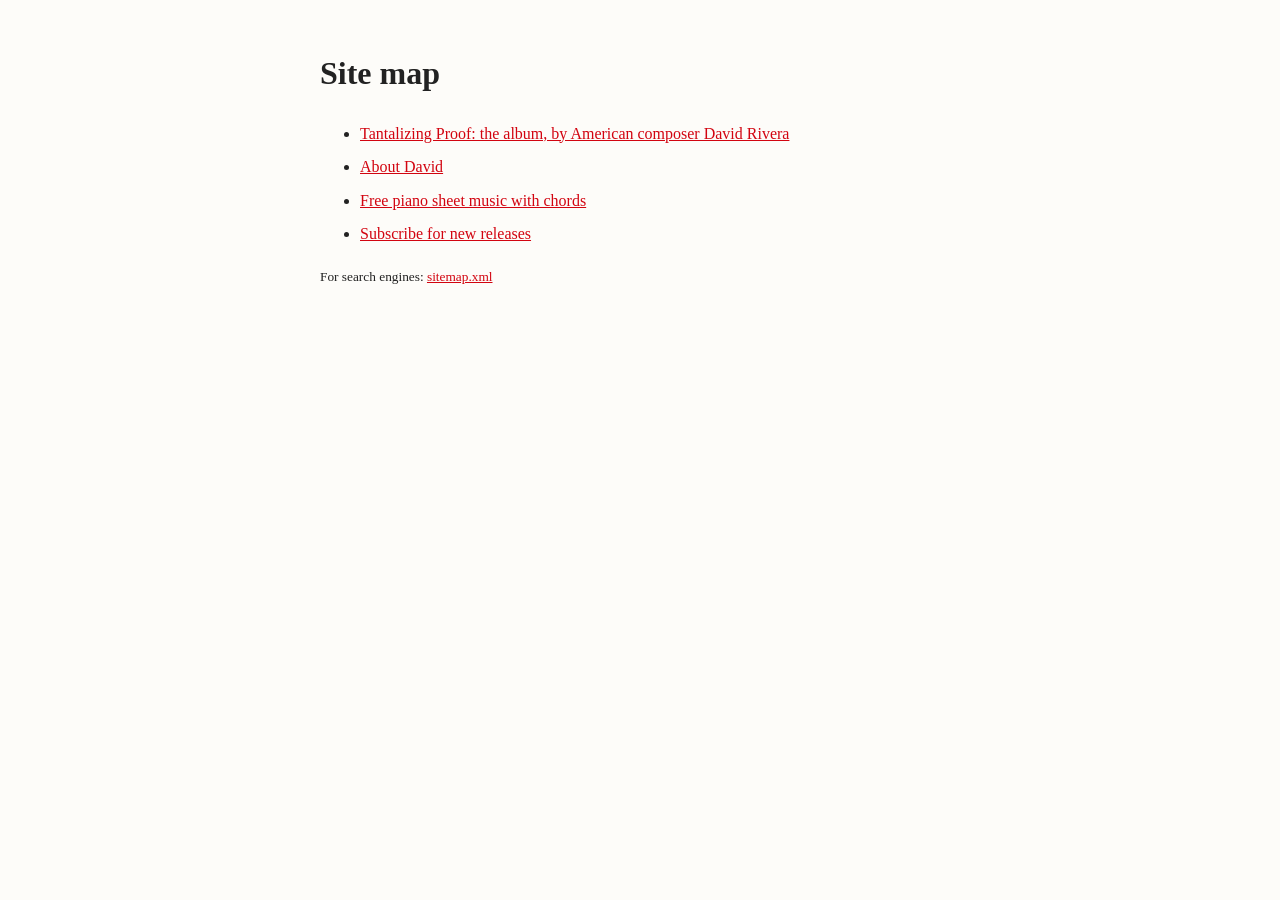
==== sitemap/index.html @ d4a2cbe5 "Readable Site map page; footer link points to it instead of raw XML" ====
<!DOCTYPE html>
<html lang="en">
<head>
<meta charset="utf-8">
<meta name="viewport" content="width=device-width, initial-scale=1">
<title>Site map | Tantalizing Proof</title>
<link rel="canonical" href="https://tantalizingproof.com/sitemap/">
<link rel="icon" href="/favicon.svg" type="image/svg+xml">
<link rel="sitemap" type="application/xml" title="Sitemap" href="/sitemap.xml">
<style>
body{font-family:Georgia,serif;max-width:640px;margin:3rem auto;padding:0 1.25rem;line-height:1.6;color:#222;background:#fdfcf9}
a{color:#D20410}
li{margin:.5rem 0}
</style>
</head>
<body>
<h1>Site map</h1>
<ul>
<li><a href="/">Tantalizing Proof: the album, by American composer David Rivera</a></li>
<li><a href="https://lackadaisicalperfection.com/about/">About David</a></li>
<li><a href="https://lackadaisicalperfection.com/scores/">Free piano sheet music with chords</a></li>
<li><a href="https://lackadaisicalperfection.com/subscribe/">Subscribe for new releases</a></li>
</ul>
<p><small>For search engines: <a href="/sitemap.xml">sitemap.xml</a></small></p>
</body>
</html>
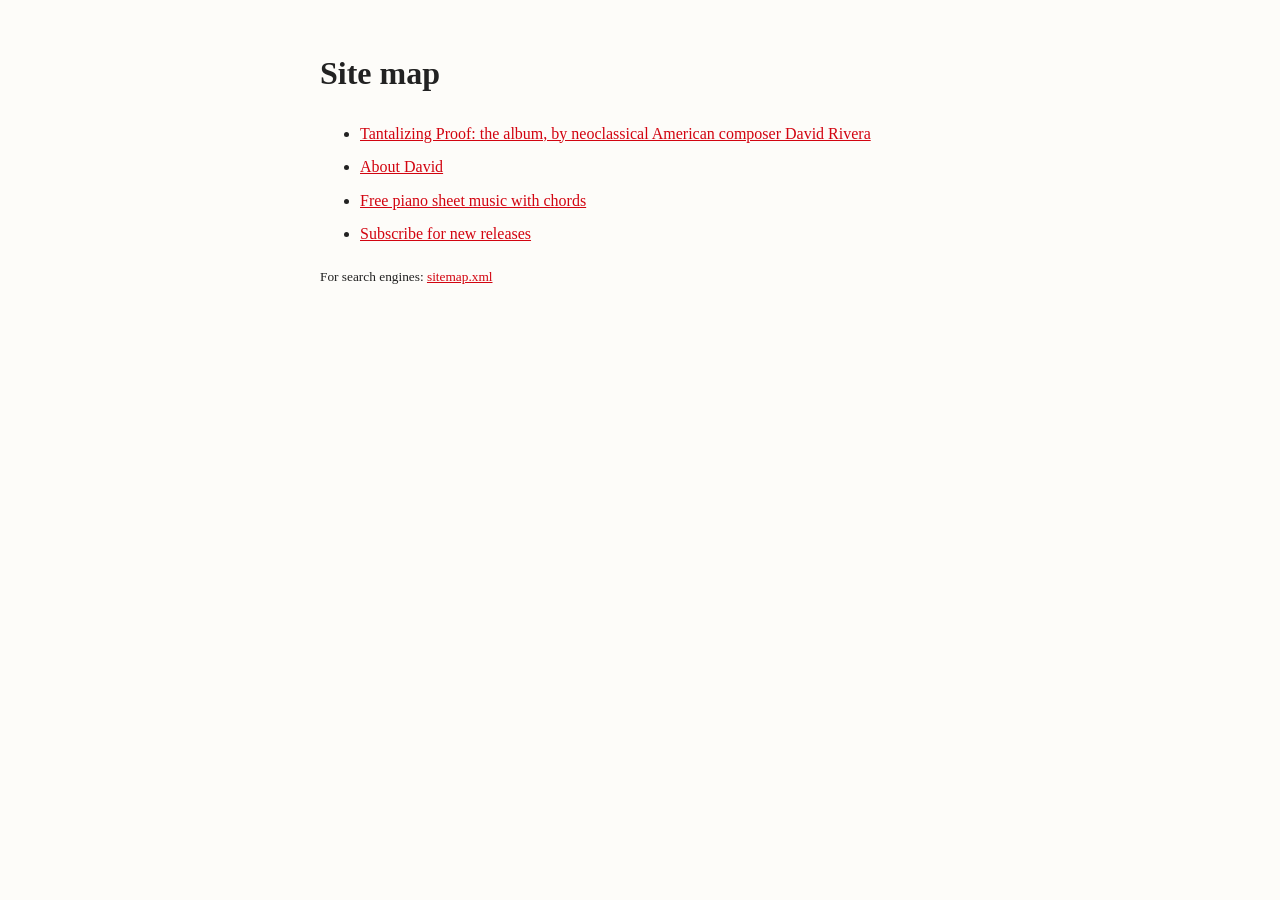
==== commit c0c5ef44: "Neoclassical American composer, eight albums, YouTube @melodicsubtlety handle, missing meta tags / n" ====
--- a/sitemap/index.html
+++ b/sitemap/index.html
@@ -4,6 +4,7 @@
 <meta charset="utf-8">
 <meta name="viewport" content="width=device-width, initial-scale=1">
 <title>Site map | Tantalizing Proof</title>
+<meta name="robots" content="noindex, follow">
 <link rel="canonical" href="https://tantalizingproof.com/sitemap/">
 <link rel="icon" href="/favicon.svg" type="image/svg+xml">
 <link rel="sitemap" type="application/xml" title="Sitemap" href="/sitemap.xml">
@@ -12,11 +13,28 @@
 a{color:#D20410}
 li{margin:.5rem 0}
 </style>
+<!-- Meta Pixel Code -->
+<script>
+!function(f,b,e,v,n,t,s)
+{if(f.fbq)return;n=f.fbq=function(){n.callMethod?
+n.callMethod.apply(n,arguments):n.queue.push(arguments)};
+if(!f._fbq)f._fbq=n;n.push=n;n.loaded=!0;n.version='2.0';
+n.queue=[];t=b.createElement(e);t.async=!0;
+t.src=v;s=b.getElementsByTagName(e)[0];
+s.parentNode.insertBefore(t,s)}(window, document,'script',
+'https://connect.facebook.net/en_US/fbevents.js');
+fbq('init', '257777058255900');
+fbq('track', 'PageView');
+</script>
+<noscript><img height="1" width="1" alt="" style="display:none"
+src="https://www.facebook.com/tr?id=257777058255900&ev=PageView&noscript=1"
+/></noscript>
+<!-- End Meta Pixel Code -->
 </head>
 <body>
 <h1>Site map</h1>
 <ul>
-<li><a href="/">Tantalizing Proof: the album, by American composer David Rivera</a></li>
+<li><a href="/">Tantalizing Proof: the album, by neoclassical American composer David Rivera</a></li>
 <li><a href="https://lackadaisicalperfection.com/about/">About David</a></li>
 <li><a href="https://lackadaisicalperfection.com/scores/">Free piano sheet music with chords</a></li>
 <li><a href="https://lackadaisicalperfection.com/subscribe/">Subscribe for new releases</a></li>
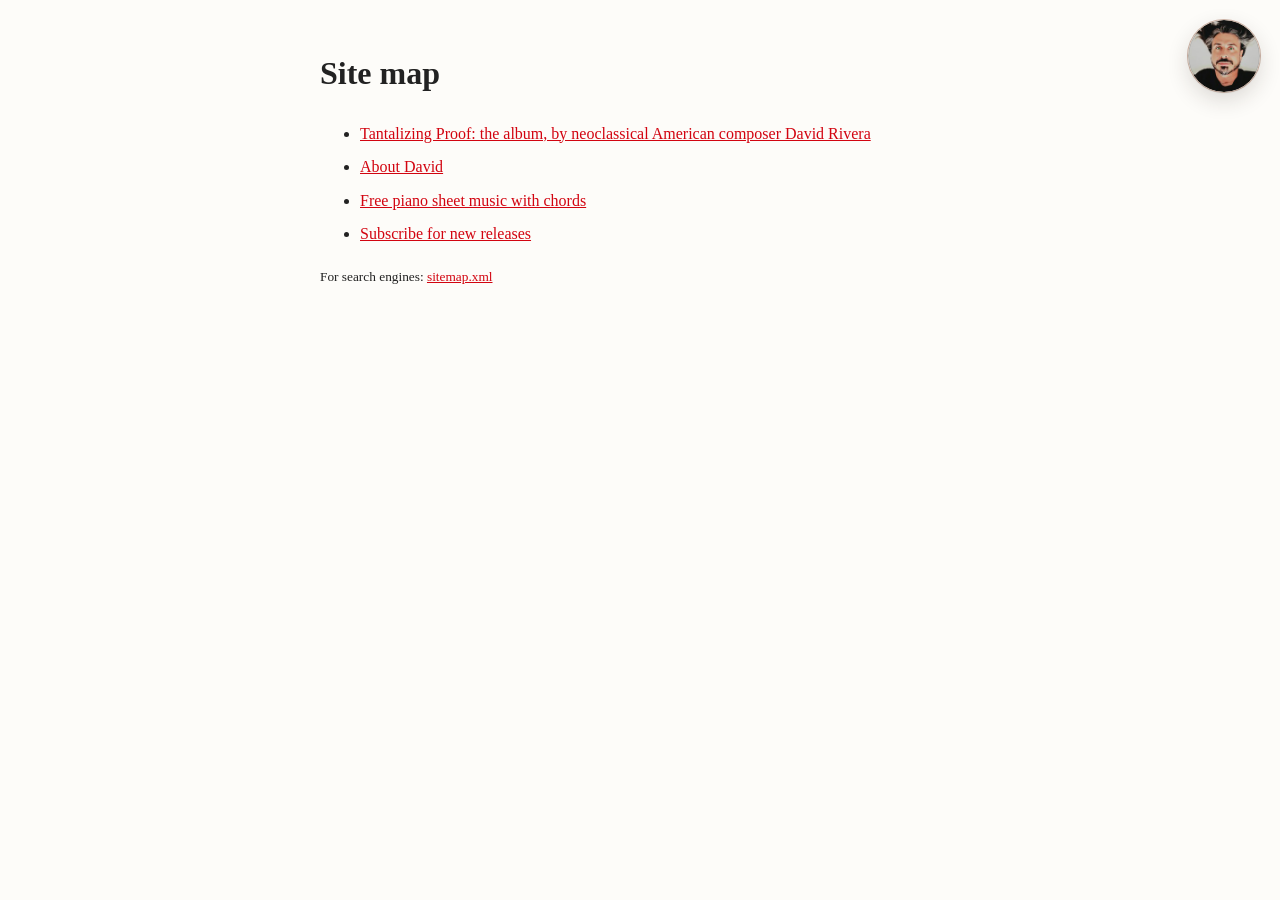
==== commit ce48107d: "Use the shared main menu on every page Show About, Scores, and Subscribe, then the eight albums, wit" ====
--- a/sitemap/index.html
+++ b/sitemap/index.html
@@ -8,6 +8,11 @@
 <link rel="canonical" href="https://tantalizingproof.com/sitemap/">
 <link rel="icon" href="/favicon.svg" type="image/svg+xml">
 <link rel="sitemap" type="application/xml" title="Sitemap" href="/sitemap.xml">
+<link rel="preconnect" href="https://fonts.googleapis.com">
+<link rel="preconnect" href="https://fonts.gstatic.com" crossorigin>
+<link href="https://fonts.googleapis.com/css2?family=Cormorant+Garamond:ital,wght@0,400;0,500;1,400&family=Source+Sans+3:wght@300;400;500&display=swap" rel="stylesheet">
+<link rel="stylesheet" href="/assets/site-nav.css">
+<script src="/assets/site-nav.js" defer></script>
 <style>
 body{font-family:Georgia,serif;max-width:640px;margin:3rem auto;padding:0 1.25rem;line-height:1.6;color:#222;background:#fdfcf9}
 a{color:#D20410}
--- a/assets/site-nav.css
+++ b/assets/site-nav.css
@@ -0,0 +1,305 @@
+/* Photo button and page menu. Colors follow this album: warm paper, brown ink, terracotta. */
+:root {
+  --nav-ink: #2c1e16;
+  --nav-glow: #8b4a2a;
+  --nav-paper: rgba(247, 239, 230, 0.96);
+  --nav-line: rgba(139, 74, 42, 0.28);
+  --nav-size: 72px;
+  --nav-inset: 20px;
+}
+
+.nav-toggle {
+  position: fixed;
+  z-index: 40;
+  top: max(var(--nav-inset), env(safe-area-inset-top, 0px));
+  right: max(var(--nav-inset), env(safe-area-inset-right, 0px));
+  width: var(--nav-size);
+  height: var(--nav-size);
+  margin: 0;
+  padding: 0;
+  border: 0;
+  border-radius: 50%;
+  background: #f7efe6;
+  cursor: pointer;
+  overflow: hidden;
+  -webkit-tap-highlight-color: transparent;
+  touch-action: manipulation;
+  box-shadow:
+    0 8px 22px rgba(44, 30, 22, 0.16),
+    0 1px 3px rgba(44, 30, 22, 0.08),
+    0 0 0 1px rgba(139, 74, 42, 0.38);
+}
+
+.nav-toggle img {
+  display: block;
+  width: 100%;
+  height: 100%;
+  object-fit: cover;
+  border-radius: 50%;
+}
+
+.nav-toggle::after {
+  content: "";
+  position: absolute;
+  inset: 0;
+  border-radius: 50%;
+  pointer-events: none;
+  box-shadow: inset 0 0 0 1px rgba(44, 30, 22, 0.12);
+}
+
+.nav-toggle:hover {
+  box-shadow:
+    0 10px 26px rgba(44, 30, 22, 0.2),
+    0 1px 3px rgba(44, 30, 22, 0.08),
+    0 0 0 1px rgba(139, 74, 42, 0.62);
+}
+
+.nav-toggle[aria-expanded="true"] {
+  box-shadow:
+    0 8px 22px rgba(44, 30, 22, 0.16),
+    0 1px 3px rgba(44, 30, 22, 0.08),
+    0 0 0 1px rgba(139, 74, 42, 0.78);
+}
+
+.nav-toggle:focus {
+  outline: none;
+}
+
+.nav-toggle:focus-visible {
+  outline: 2px solid var(--nav-glow);
+  outline-offset: 4px;
+}
+
+.site-menu {
+  position: fixed;
+  z-index: 39;
+  top: calc(max(var(--nav-inset), env(safe-area-inset-top, 0px)) + var(--nav-size) + 12px);
+  right: max(var(--nav-inset), env(safe-area-inset-right, 0px));
+  width: min(16.75rem, calc(100vw - 28px - env(safe-area-inset-left, 0px) - env(safe-area-inset-right, 0px)));
+  min-width: 0;
+  max-width: min(16.75rem, calc(100vw - 28px - env(safe-area-inset-left, 0px) - env(safe-area-inset-right, 0px)));
+  max-height: calc(100vh - var(--nav-size) - var(--nav-inset) - 36px);
+  max-height: calc(100dvh - var(--nav-size) - var(--nav-inset) - 36px - env(safe-area-inset-bottom, 0px));
+  margin: 0;
+  padding: 0;
+  overflow: auto;
+  overscroll-behavior: contain;
+  background: var(--nav-paper);
+  border: 1px solid var(--nav-line);
+  border-radius: 10px;
+  box-shadow:
+    0 16px 40px rgba(44, 30, 22, 0.12),
+    inset 0 1px 0 rgba(255, 250, 244, 0.7);
+  backdrop-filter: blur(10px);
+  -webkit-backdrop-filter: blur(10px);
+  opacity: 0;
+  transform: translateY(-6px);
+  transition: opacity 0.28s ease, transform 0.28s ease;
+}
+
+.site-menu ul {
+  list-style: none;
+  margin: 0;
+  padding: 0.45rem 0;
+}
+
+.site-menu.is-open {
+  opacity: 1;
+  transform: translateY(0);
+}
+
+.site-menu a {
+  display: block;
+  padding: 0.72rem 1.35rem;
+  color: var(--nav-ink);
+  font-family: "Cormorant Garamond", "Palatino Linotype", Palatino, Georgia, serif;
+  font-size: 1.4rem;
+  font-weight: 400;
+  letter-spacing: 0.01em;
+  line-height: 1.25;
+  text-decoration: none;
+}
+
+.site-menu a:hover {
+  color: var(--nav-glow);
+  background: rgba(139, 74, 42, 0.06);
+}
+
+.site-menu a:focus {
+  outline: none;
+}
+
+.site-menu a:focus-visible {
+  outline: 2px solid var(--nav-glow);
+  outline-offset: -3px;
+  color: var(--nav-glow);
+}
+
+.menu-albums {
+  border-top: 1px solid var(--nav-line);
+  padding-bottom: 0.35rem;
+}
+
+.menu-albums-label {
+  margin: 0.75rem 0.9rem 0.2rem;
+  font-family: "Source Sans 3", sans-serif;
+  font-size: 0.68rem;
+  font-weight: 400;
+  letter-spacing: 0.2em;
+  text-transform: uppercase;
+  color: #7a5e4e;
+}
+
+.site-menu .album-list {
+  list-style: none;
+  margin: 0;
+  padding: 0.1rem 0 0.3rem;
+}
+
+.site-menu .album-list a,
+.album-current {
+  display: flex;
+  align-items: center;
+  gap: 0.65rem;
+  min-width: 0;
+  padding: 0.38rem 0.9rem;
+  color: var(--nav-ink);
+  font-size: 1rem;
+  line-height: 1.15;
+  text-decoration: none;
+}
+
+.site-menu .album-list img,
+.album-current img {
+  width: 48px;
+  height: 48px;
+  flex: none;
+  object-fit: cover;
+  border-radius: 3px;
+  background: #ead9c8;
+  box-shadow: inset 0 0 0 1px rgba(44, 30, 22, 0.12);
+}
+
+.album-copy {
+  display: flex;
+  flex-direction: column;
+  min-width: 0;
+}
+
+.album-title {
+  min-width: 0;
+  font-family: "Cormorant Garamond", "Palatino Linotype", Palatino, Georgia, serif;
+  font-size: 1.15rem;
+  font-weight: 400;
+  letter-spacing: 0.01em;
+  line-height: 1.15;
+}
+
+.site-menu .album-list a:hover {
+  color: var(--nav-glow);
+  background: rgba(139, 74, 42, 0.06);
+}
+
+.album-current {
+  color: #7a5e4e;
+  cursor: default;
+}
+
+.album-current .album-title,
+.album-here {
+  color: #7a5e4e;
+}
+
+.album-current img {
+  opacity: 0.72;
+}
+
+.album-here {
+  display: block;
+  margin-top: 0.12rem;
+  font-family: "Source Sans 3", sans-serif;
+  font-size: 0.72rem;
+  font-weight: 400;
+  letter-spacing: 0.02em;
+  line-height: 1.2;
+}
+
+@media (max-width: 760px) {
+  :root {
+    --nav-size: 64px;
+    --nav-inset: 14px;
+  }
+
+  body > main {
+    padding-top: calc(var(--nav-size) + var(--nav-inset) + 18px);
+  }
+
+  .site-menu .album-list {
+    display: grid;
+    grid-template-columns: 1fr 1fr;
+    gap: 0.85rem 0.45rem;
+    padding: 0.35rem 0.75rem 0.7rem;
+  }
+
+  .site-menu .album-list a,
+  .album-current {
+    flex-direction: column;
+    align-items: center;
+    justify-content: flex-start;
+    gap: 0.4rem;
+    padding: 0;
+    text-align: center;
+  }
+
+  .site-menu .album-list a:hover {
+    background: transparent;
+  }
+
+  .album-copy {
+    align-items: center;
+  }
+
+  .album-title {
+    font-size: 1.05rem;
+  }
+}
+
+@media (prefers-reduced-motion: reduce) {
+  .site-menu {
+    transform: none;
+    transition: none;
+  }
+}
+
+/* Off-screen until focused, then fixed, so it never shifts the cover. */
+.skip-link {
+  position: absolute;
+  width: 1px;
+  height: 1px;
+  padding: 0;
+  margin: -1px;
+  overflow: hidden;
+  clip: rect(0, 0, 0, 0);
+  white-space: nowrap;
+  border: 0;
+}
+.skip-link:focus {
+  position: fixed;
+  z-index: 50;
+  top: 12px;
+  left: 12px;
+  width: auto;
+  height: auto;
+  margin: 0;
+  padding: 0.55rem 0.9rem;
+  overflow: visible;
+  clip: auto;
+  background: var(--nav-glow);
+  color: var(--nav-paper, #fff);
+  font-family: "Source Sans 3", sans-serif;
+  font-size: 0.95rem;
+  font-weight: 500;
+  line-height: 1.2;
+  text-decoration: none;
+  border-radius: 4px;
+}
